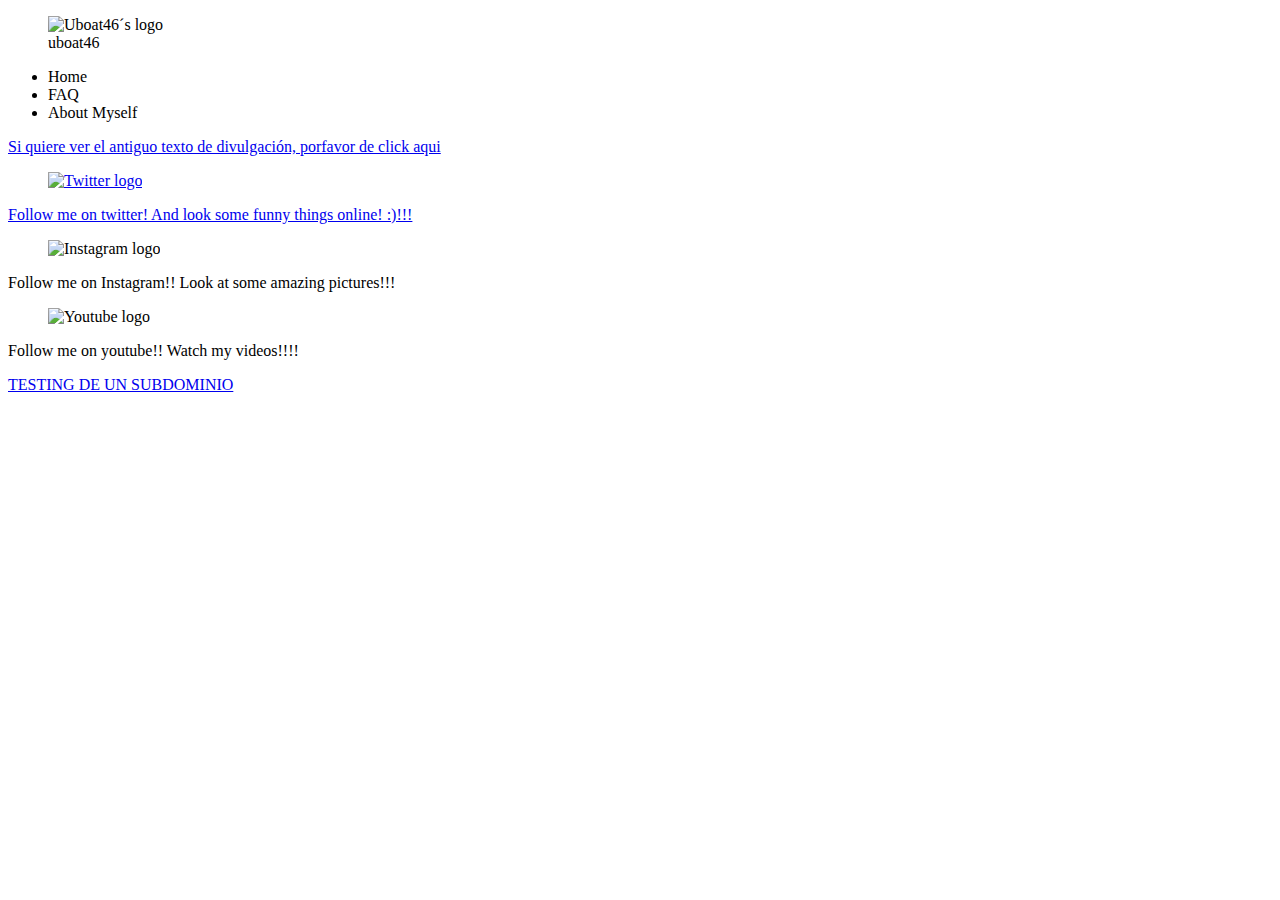
==== halp/index2.html @ d2487300 "Create index2.html" ====
<!DOCTYPE html>
<html>
<head>
	<title>Uboat46</title>
	<meta charset="utf-8">
	<meta name="description" content="uboat46 web page, the place to understand unreality and wierdeness.">
	<meta name="keywords" content="uboat46,uboat46games,youtube,twitch">
	<meta name="author" content="Uboat46">

    <!-- Open Graph Data -->
	<meta property="og:site_name" content="Uboat46">
	<meta property="og:title" content="The Cockie Monstah!">
	<meta property="og:url" content="http://www.uboat46.com">
	<meta property="og:type" content="website">
	<meta property="og:description" content="The place to understand unreality and wierdeness.">
	<meta property="og:image" content="http://www.uboat46.com/uboat46.jpg">
	<!-- Twitter Card -->
	<meta name="twitter:card" content="summary">
	<meta name="twitter:title" content="The Cockie Monstah!">
	<meta name="twitter:site" content="@uboat46">
	<meta name="twitter:creator" content="@uboat46">
	<meta name="twitter:url" content="http://www.uboat46.com">
	<meta name="twitter:description" content="The place to understand unreality and wierdeness.">
	<meta name="twitter:image" content="http://www.uboat46.com/uboat46.jpg">



	<!--<link rel="stylesheet" type="text/css" href="css/normalizer.css">-->
	<link href="https://fonts.googleapis.com/css?family=Shojumaru" rel="stylesheet">
	<link href="https://fonts.googleapis.com/css?family=Ceviche+One" rel="stylesheet">
	<!--<link rel="stylesheet" type="text/css" href="css/styles.css">-->
	<link rel="stylesheet" type="text/css" href="css/main.css">
    <script src="https://ajax.googleapis.com/ajax/libs/jquery/1.12.4/jquery.min.js"></script>
    <script src="js/index.js"></script>
	
</head>
<body >

	<header class="group">
		<figure>
			<img src="img/logos/uboat46.jpg" alt="Uboat46´s logo"/>
			<figcaption>
			uboat46
			</figcaption>
			<!--<img src="img/mantenimiento/mantenimiento.png" alt="------------EN MANTENIMIENTO-----------" width="100%" height="1000px">-->
		</figure>
		
		<nav>
			<ul>
				<li>
					<a onClick="scrll('twitter')">Home</a>
				</li>
				<li>
					<a onClick="scrll('instagram')">FAQ</a>
				</li>
				<li>
					<a onClick="scrll('youtube')">About Myself</a>
				</li>
			</ul>
		</nav>
	</header>

	<aside>
		<a href="divulgacion.html">Si quiere ver el antiguo texto de divulgación, porfavor de click aqui</a>
	</aside>

	<section id="twitter">
		<figure>
			<a href="https://twitter.com/uboat46" alt="MioSid Twitter"><img src="img/logos/twitterbird.png" alt="Twitter logo"></a>
		</figure>
		<div>
			<p>
				<a href="https://twitter.com/uboat46" alt="MioSid Twitter">Follow me on twitter! And look some funny things online! :)!!!</a>
			</p>
		</div>
	</section>

	<section id="instagram">
		<figure>
			<img src="img/logos/instagram.png" alt="Instagram logo">
		</figure>
		<div>
			<p>
				Follow me on Instagram!! Look at some amazing pictures!!!
			</p>
		</div>
	</section>

	<section id="youtube">
		<figure>
			<img src="img/logos/youtube.png" alt="Youtube logo">
		</figure>
		<div>
			<p>
				Follow me on youtube!! Watch my videos!!!!
			</p>
		</div>
	</section>

	<a href="halp" alt="Testing de un subdominio"> TESTING DE UN SUBDOMINIO</a>
</body>
</html>
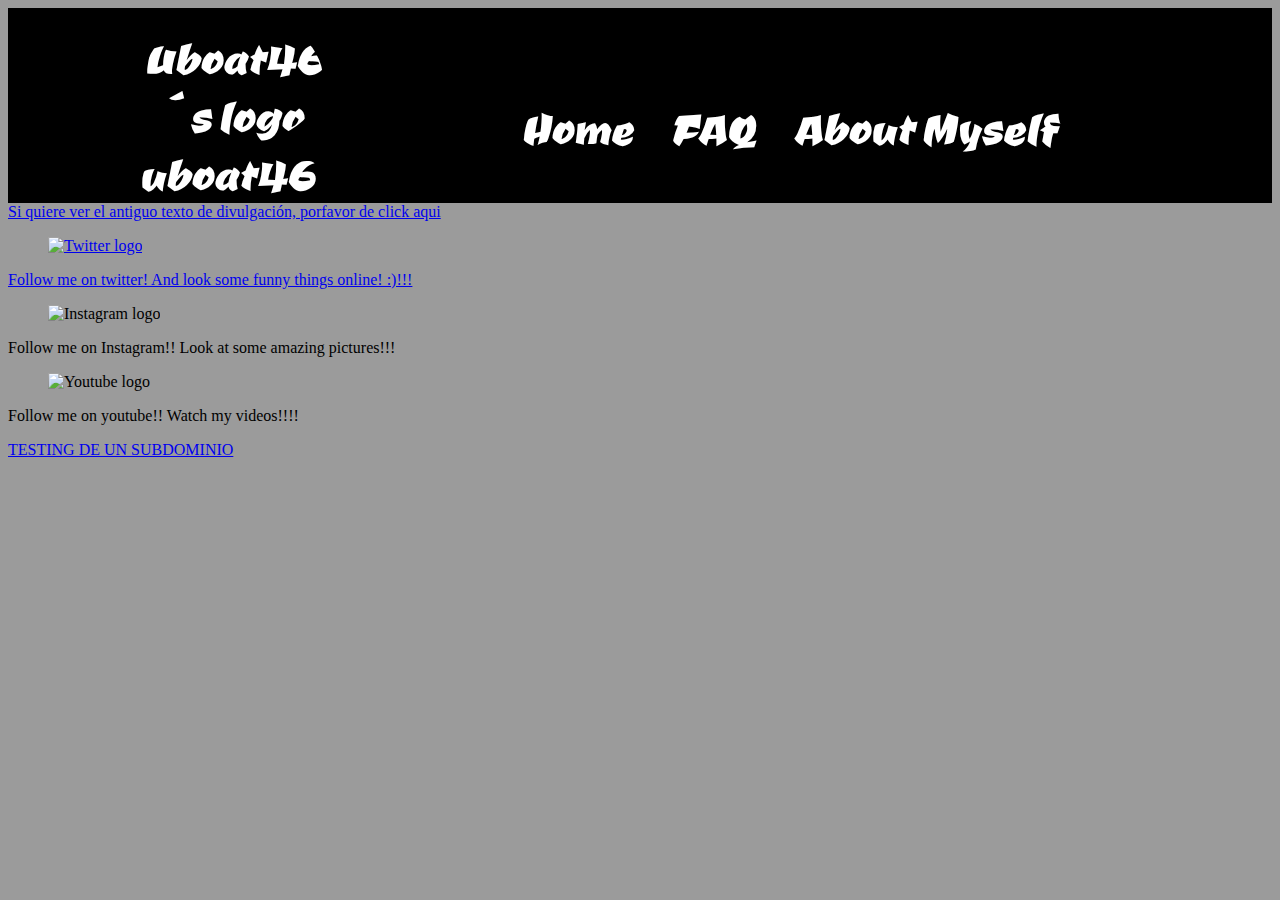
==== commit 1c7f60e9: "Update index2.html" ====
--- a/halp/index2.html
+++ b/halp/index2.html
@@ -29,7 +29,7 @@
 	<link href="https://fonts.googleapis.com/css?family=Shojumaru" rel="stylesheet">
 	<link href="https://fonts.googleapis.com/css?family=Ceviche+One" rel="stylesheet">
 	<!--<link rel="stylesheet" type="text/css" href="css/styles.css">-->
-	<link rel="stylesheet" type="text/css" href="css/main.css">
+	<link rel="stylesheet" type="text/css" href="../css/main.css">
     <script src="https://ajax.googleapis.com/ajax/libs/jquery/1.12.4/jquery.min.js"></script>
     <script src="js/index.js"></script>
 	
--- a/css/main.css
+++ b/css/main.css
@@ -0,0 +1,98 @@
+
+html
+{
+	font-size: 16px;
+}
+body
+{
+	font-size::62.5%;
+	background-color: #efefef;
+	background-color: rgba(55,55,55,0.5);
+}
+img
+{
+	max-width: 100%;
+}
+header
+{
+Font-family: 'Ceviche One', cursive;
+heigth:250px;/* 250/1366 */
+background-color: rgba(0,0,0,1);
+font-size: 100%;
+width: 100%;
+}
+header figure
+{
+	color: white;
+	width:14.641288%;/* 200/1366 */
+	float: left;
+	margin: 5px 0 0 10%;
+	text-align: center;
+	font-size: 3.5em;
+}
+header figure img
+{	
+	margin-left: 5%;
+	-webkit-border-radius: 50%;
+	-moz-border-radius: 50%;
+	-ms-border-radius: 50%;
+	border-radius: 50%;
+}
+
+header nav
+{
+	color: white;
+	float: right;
+	margin-top: 75px;
+	font-size: 100%;
+	margin-right: 14.641288%;/* 200/1366 */
+
+}
+
+header nav ul li
+{
+	display: inline;
+	font-size: 3.5em;
+	margin: 0 30px 0 0;/* 200/1366 */
+}
+
+
+@media screen and(max-width:1130px)
+{
+	header
+	{
+		text-align: center;
+	}
+	header nav
+	{
+		float: none;
+		margin-top: 75px;
+		font-size: 100%;
+		margin: 0 auto;
+	}	
+	header figure
+	{
+		color: white;
+		width:14.641288%;/* 200/1366 */
+		float: none;
+		margin: 5px auto;
+		text-align: center;
+		font-size: 3.5em;
+	}
+}
+
+
+.group:before,
+.group:after
+{
+	content: "";
+	display: table;
+}
+.group:after
+{
+	clear: both;
+}
+.group
+{
+	zoom:1;
+}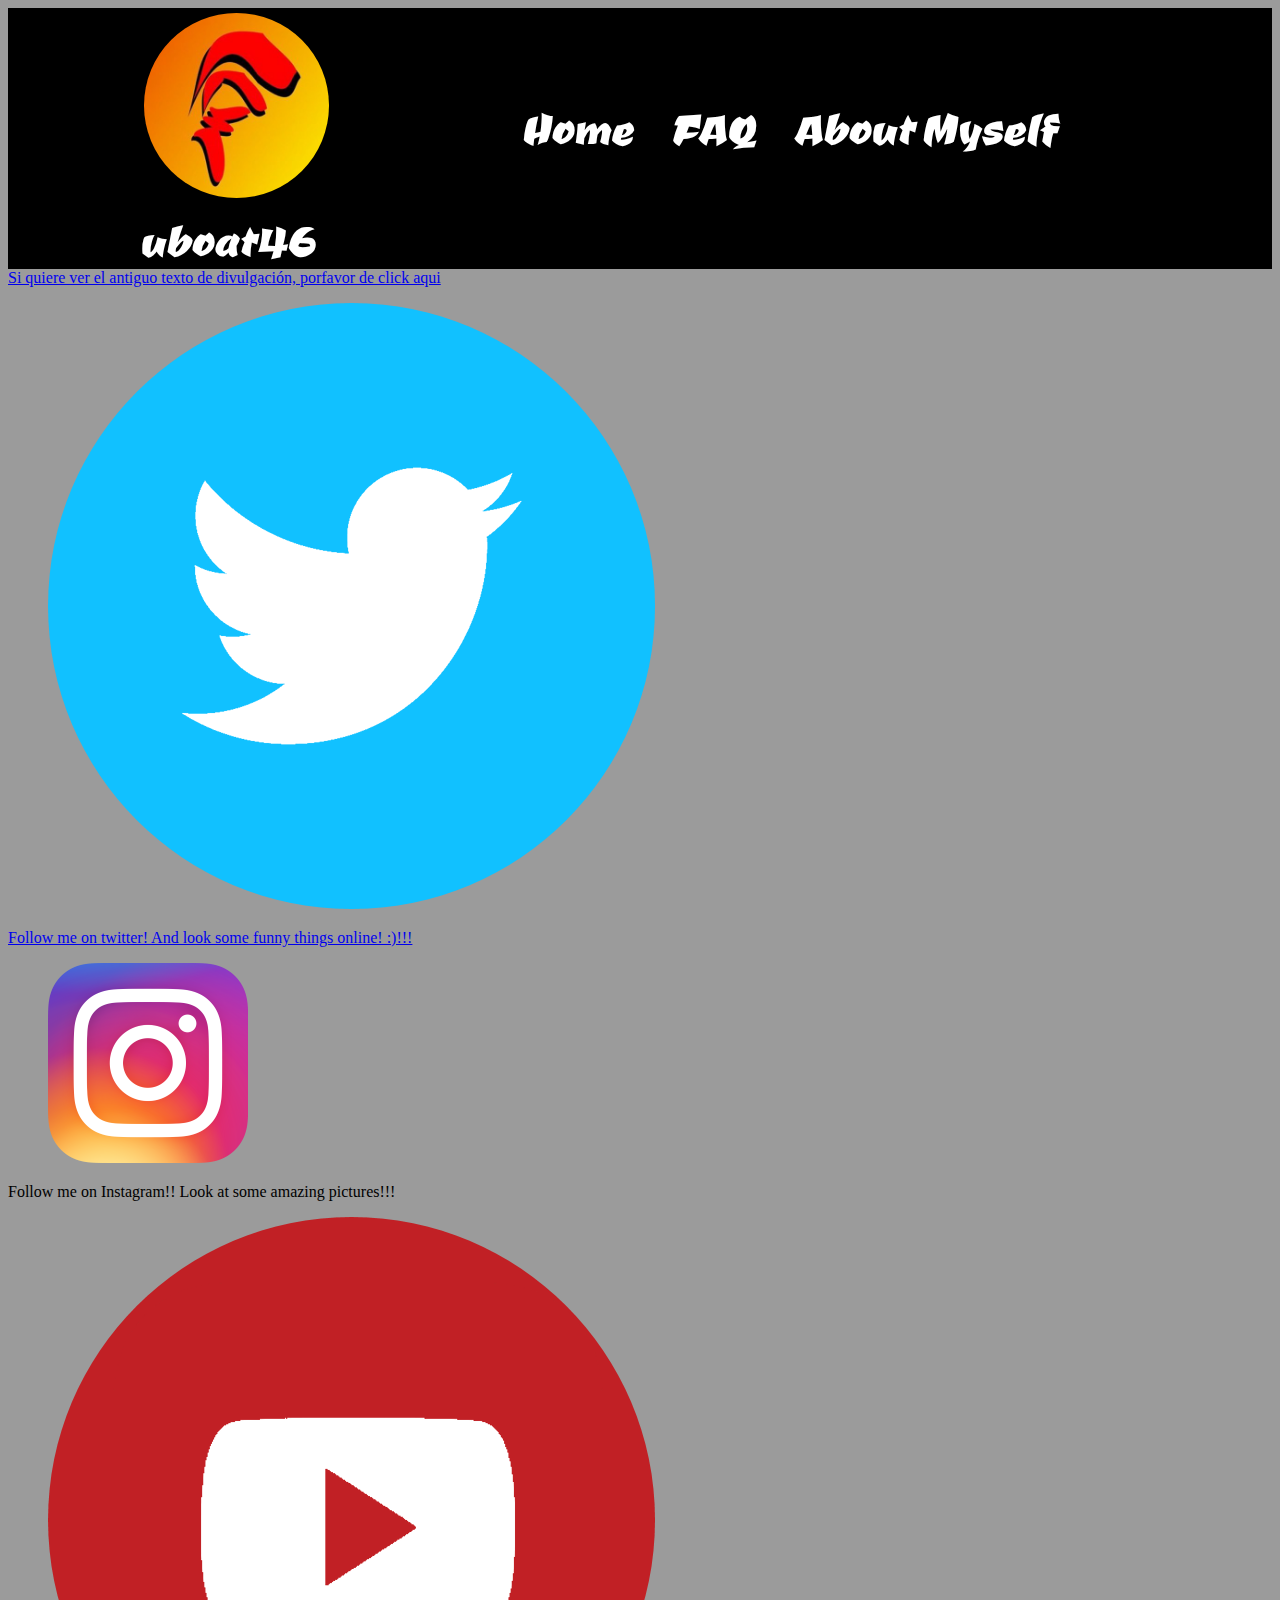
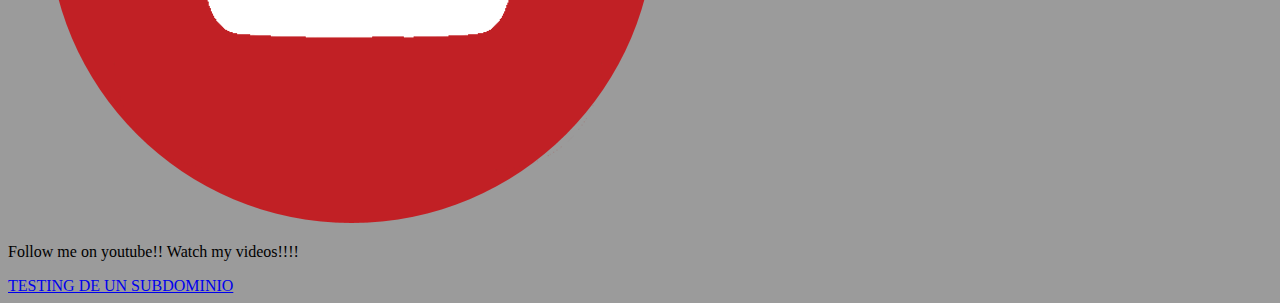
==== commit 325f87d8: "Update index2.html" ====
--- a/halp/index2.html
+++ b/halp/index2.html
@@ -38,7 +38,7 @@
 
 	<header class="group">
 		<figure>
-			<img src="img/logos/uboat46.jpg" alt="Uboat46´s logo"/>
+			<img src="../img/logos/uboat46.jpg" alt="Uboat46´s logo"/>
 			<figcaption>
 			uboat46
 			</figcaption>
@@ -66,7 +66,7 @@
 
 	<section id="twitter">
 		<figure>
-			<a href="https://twitter.com/uboat46" alt="MioSid Twitter"><img src="img/logos/twitterbird.png" alt="Twitter logo"></a>
+			<a href="https://twitter.com/uboat46" alt="MioSid Twitter"><img src="../img/logos/twitterbird.png" alt="Twitter logo"></a>
 		</figure>
 		<div>
 			<p>
@@ -77,7 +77,7 @@
 
 	<section id="instagram">
 		<figure>
-			<img src="img/logos/instagram.png" alt="Instagram logo">
+			<img src="../img/logos/instagram.png" alt="Instagram logo">
 		</figure>
 		<div>
 			<p>
@@ -88,7 +88,7 @@
 
 	<section id="youtube">
 		<figure>
-			<img src="img/logos/youtube.png" alt="Youtube logo">
+			<img src="../img/logos/youtube.png" alt="Youtube logo">
 		</figure>
 		<div>
 			<p>
